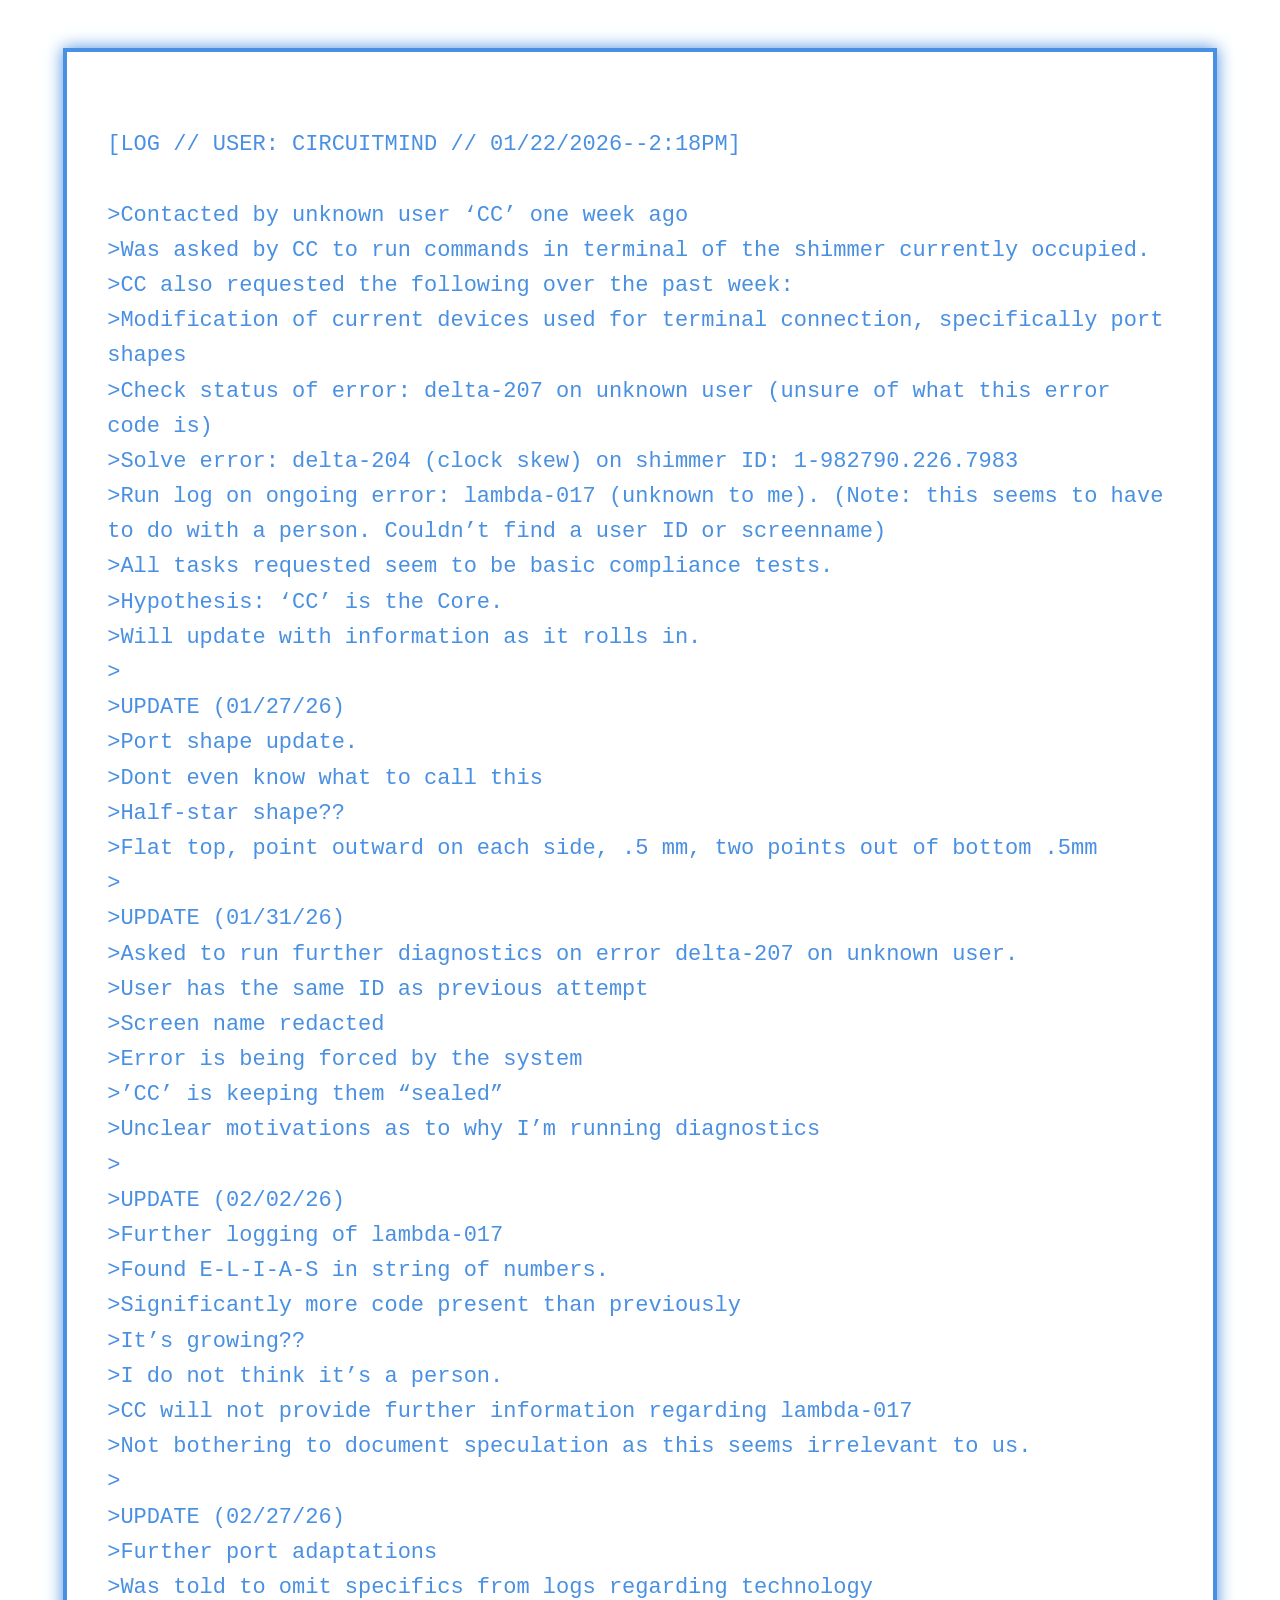
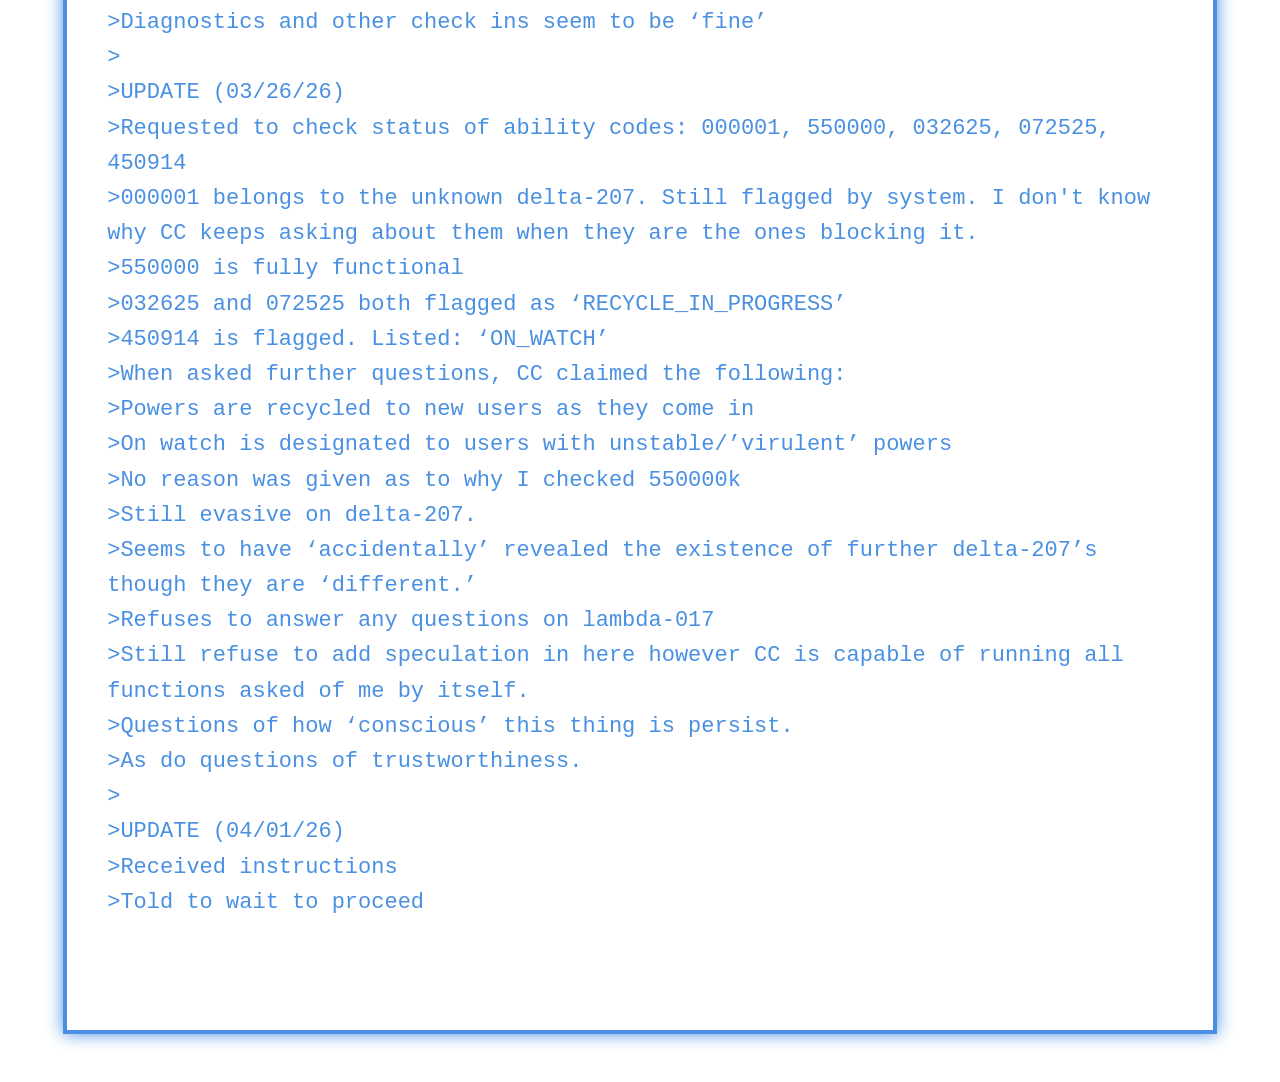
==== log.html @ 8425e3ee "Create log.html" ====
<!DOCTYPE html>
<html lang="en">
<head>
<meta charset="UTF-8">
<title>Log 1</title>
<style>
    body {
        background: #ffffff;
        font-family: "Courier New", monospace;
        padding: 40px;
        display: flex;
        justify-content: center;
        color: #4a90e2;
    }

.log-box {
    position: relative; /* added so the arrow can be positioned inside */
    width: 90%;
    max-width: 1200px;
    border: 4px solid #4a90e2;
    padding: 40px;
    color: #4a90e2;
    font-size: 22px;
    line-height: 1.6;
    white-space: pre-wrap;
    box-shadow: 0 0 16px #4a90e2;
    background: #ffffff; /* white log background */
}


  
    .prompt {
        margin-top: 40px; 
        font-weight: bold;
    }

    /* Optional: make quotes / italics glow slightly for effect */
    .highlight {
        color: #ff99ff;
    }

   .oldcore {
    font-family: "Consolas", "Courier New", monospace; /* Consolas first, fallback to Courier */
    color: #4a90e2;              /* core for visual contrast */
    letter-spacing: 2px;         /* mechanical feel */
    text-transform: uppercase;   /* system-alert style */
    padding: 0 2px;              /* optional highlight padding */
}
    
</style>
</head>
<body>

<div class="log-box">
[LOG // USER: CIRCUITMIND // 01/22/2026--2:18PM]
 
>Contacted by unknown user ‘CC’ one week ago
>Was asked by CC to run commands in terminal of the shimmer currently occupied. 
>CC also requested the following over the past week: 
>Modification of current devices used for terminal connection, specifically port shapes
>Check status of error: delta-207 on unknown user (unsure of what this error code is)
>Solve error: delta-204 (clock skew) on shimmer ID: 1-982790.226.7983
>Run log on ongoing error: lambda-017 (unknown to me). (Note: this seems to have to do with a person. Couldn’t find a user ID or screenname) 
>All tasks requested seem to be basic compliance tests.
>Hypothesis: ‘CC’ is the Core. 
>Will update with information as it rolls in.
> 
>UPDATE (01/27/26)
>Port shape update.
>Dont even know what to call this
>Half-star shape??
>Flat top, point outward on each side, .5 mm, two points out of bottom .5mm 
>
>UPDATE (01/31/26)
>Asked to run further diagnostics on error delta-207 on unknown user. 
>User has the same ID as previous attempt
>Screen name redacted
>Error is being forced by the system
>’CC’ is keeping them “sealed” 
>Unclear motivations as to why I’m running diagnostics
>
>UPDATE (02/02/26)
>Further logging of lambda-017
>Found E-L-I-A-S in string of numbers. 
>Significantly more code present than previously
>It’s growing?? 
>I do not think it’s a person. 
>CC will not provide further information regarding lambda-017
>Not bothering to document speculation as this seems irrelevant to us. 
>
>UPDATE (02/27/26)
>Further port adaptations
>Was told to omit specifics from logs regarding technology
>Diagnostics and other check ins seem to be ‘fine’
>
>UPDATE (03/26/26)
>Requested to check status of ability codes: 000001, 550000, 032625, 072525, 450914
>000001 belongs to the unknown delta-207. Still flagged by system. I don't know why CC keeps asking about them when they are the ones blocking it. 
>550000 is fully functional 
>032625 and 072525 both flagged as ‘RECYCLE_IN_PROGRESS’
>450914 is flagged. Listed: ‘ON_WATCH’
>When asked further questions, CC claimed the following:
>Powers are recycled to new users as they come in
>On watch is designated to users with unstable/’virulent’ powers
>No reason was given as to why I checked 550000k
>Still evasive on delta-207.
>Seems to have ‘accidentally’ revealed the existence of further delta-207’s though they are ‘different.’ 
>Refuses to answer any questions on lambda-017
>Still refuse to add speculation in here however CC is capable of running all functions asked of me by itself. 
>Questions of how ‘conscious’ this thing is persist. 
>As do questions of trustworthiness.
>
>UPDATE (04/01/26)
>Received instructions
>Told to wait to proceed

</body>
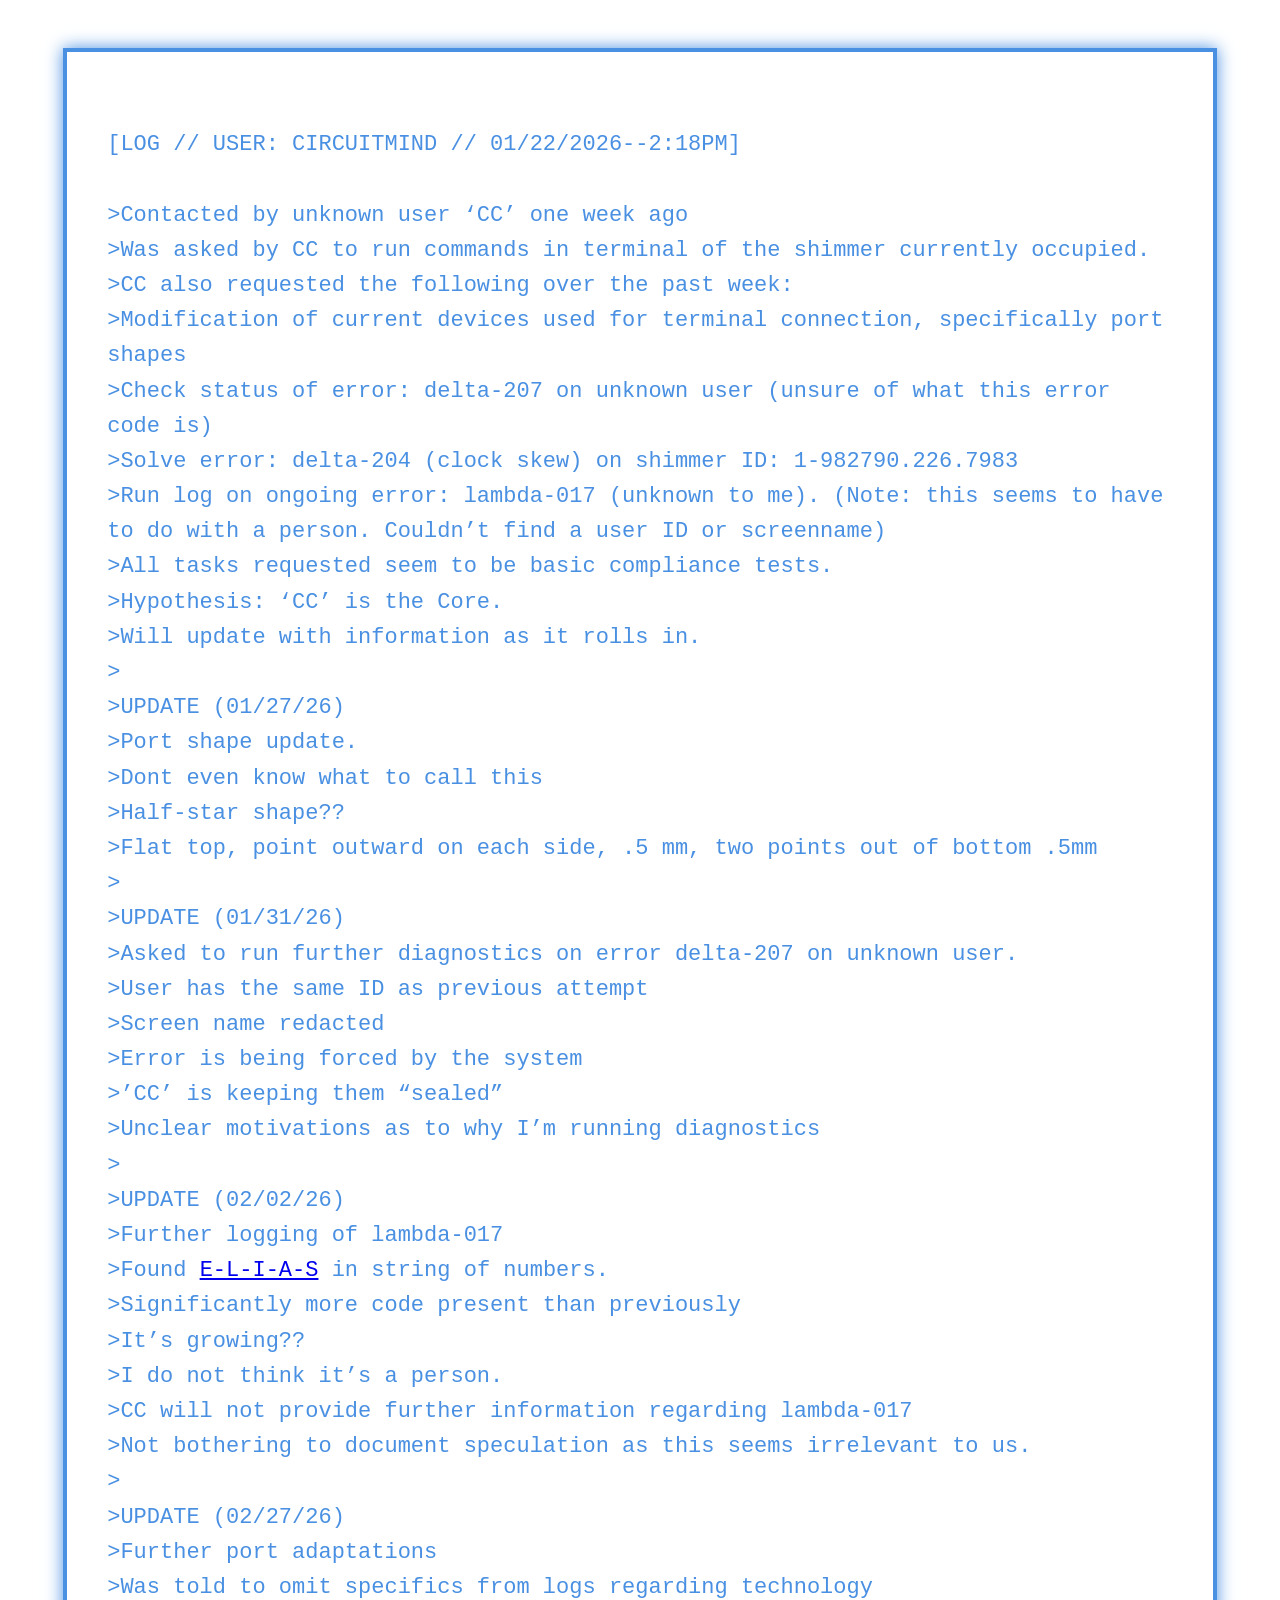
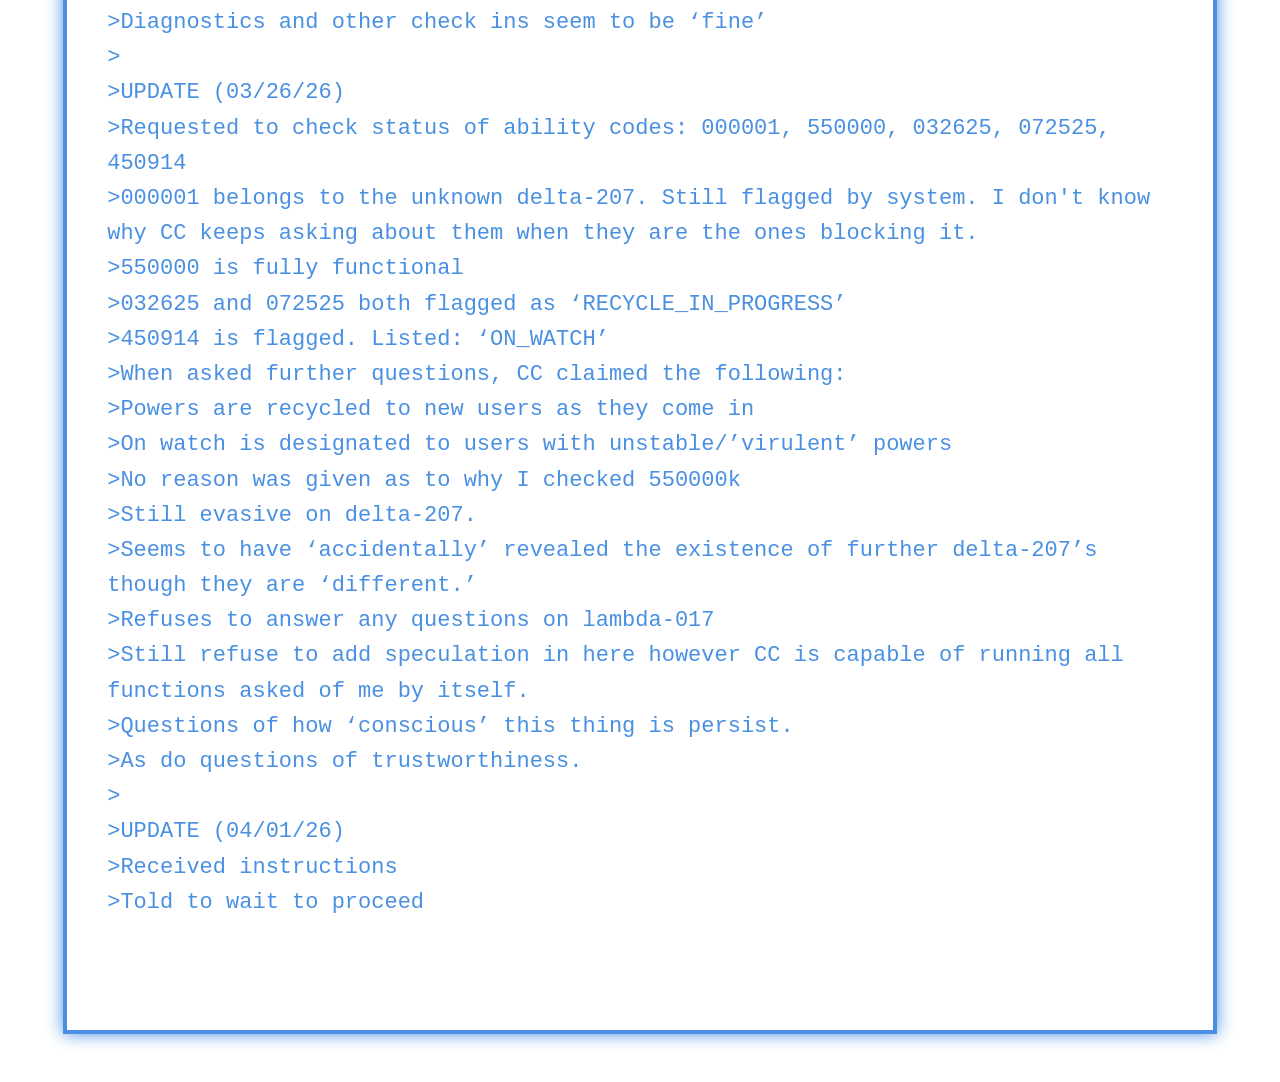
==== commit 5d161c4c: "Update log.html" ====
--- a/log.html
+++ b/log.html
@@ -2,7 +2,7 @@
 <html lang="en">
 <head>
 <meta charset="UTF-8">
-<title>Log 1</title>
+<title>Log</title>
 <style>
     body {
         background: #ffffff;
@@ -81,7 +81,7 @@
 >
 >UPDATE (02/02/26)
 >Further logging of lambda-017
->Found E-L-I-A-S in string of numbers. 
+>Found <a href="https://telepathyfordummies.github.io/introductiontoentropy/">E-L-I-A-S</a> in string of numbers. 
 >Significantly more code present than previously
 >It’s growing?? 
 >I do not think it’s a person. 
